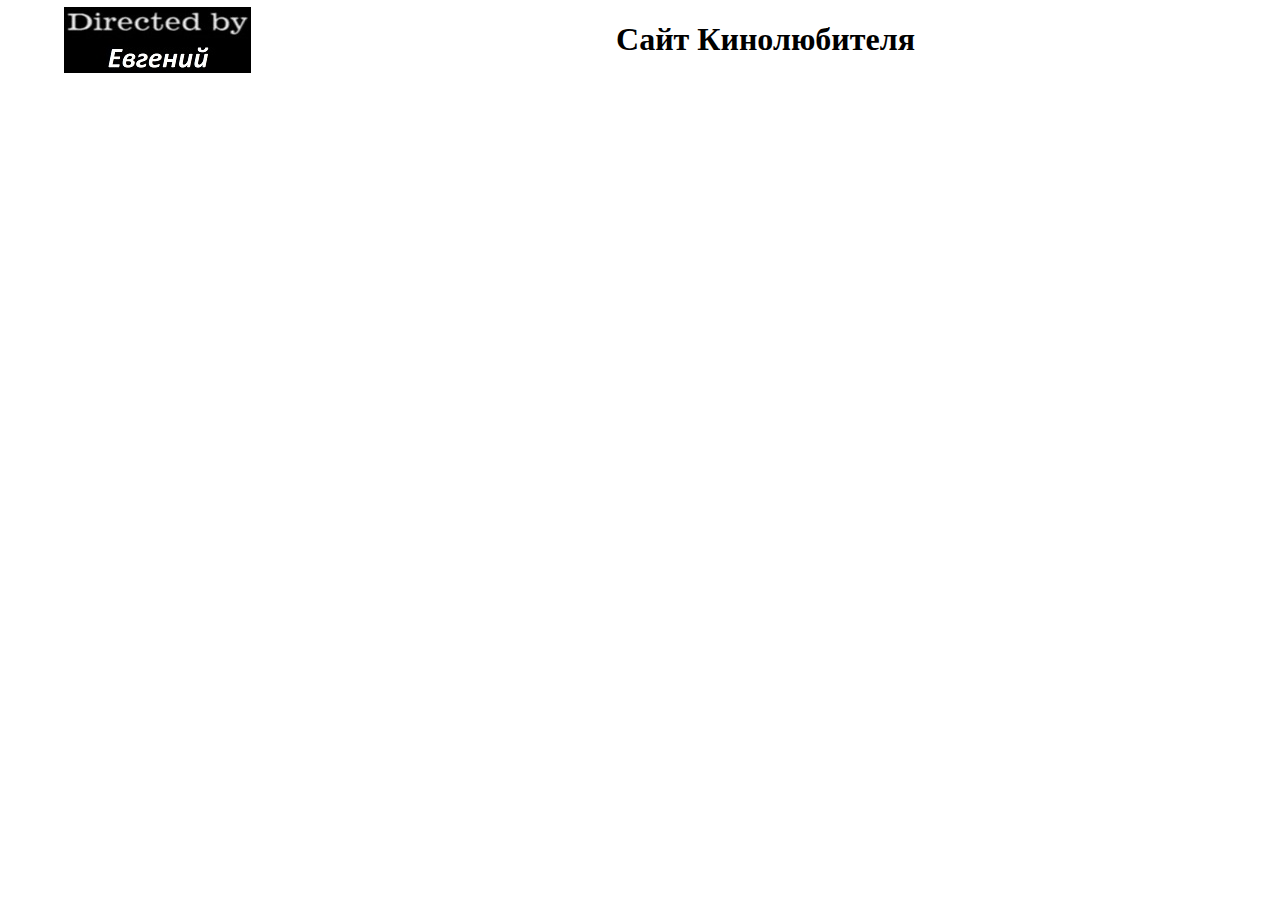
==== MyWebsite/index.html @ 720cf0da "lab1: start site" ====
<!DOCTYPE html>
<html lang="ru">
<head>
    <link href="./outlines.css" rel="stylesheet">
    <meta charset="UTF-8">
    <meta name="keywords" content="кино,кинолюбитель,сериалы,фильмы,обзоры,">
    <title>Блог кинолюбителя</title>
</head>
<body>
<header class="header">
    <img src="directedBy.jpg" alt="Ну нет и нет, чо бубнить то">
    <h1>Сайт Кинолюбителя</h1>
</header>

<main>
    <nav>
        <a></a>
        <a></a>
        <a></a>
        <a></a>
    </nav>
    <div>

    </div>
    <div>

    </div>
    <div>

    </div>
    <div>

    </div>
</main>

<footer>

</footer>
</body>
</html>
---- MyWebsite/outlines.css ----
.header{
    display: flex;
    align-items: center;
}
.header img {
    padding-left: 5%;
}
.header h1 {
    text-align: center;
    flex-grow: 1;
}
body{
    margin: 0;
    padding: 0;
}
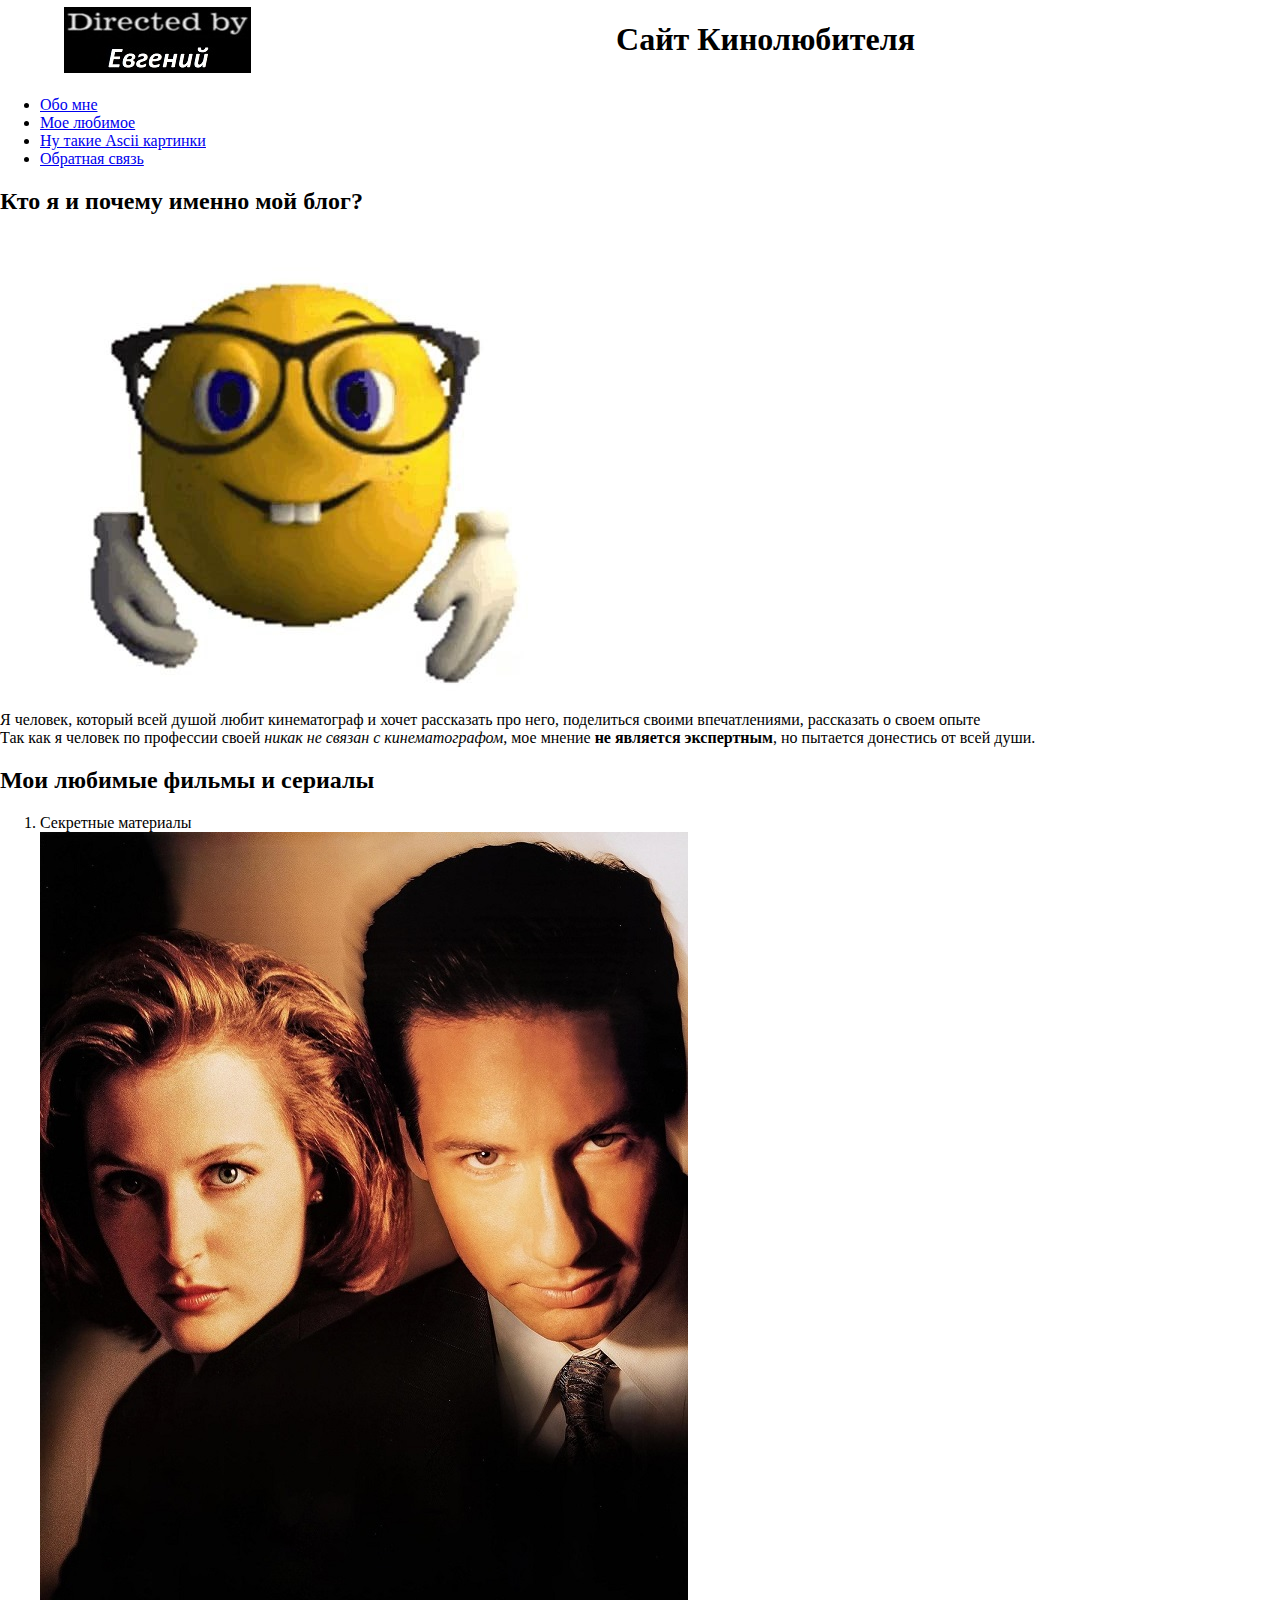
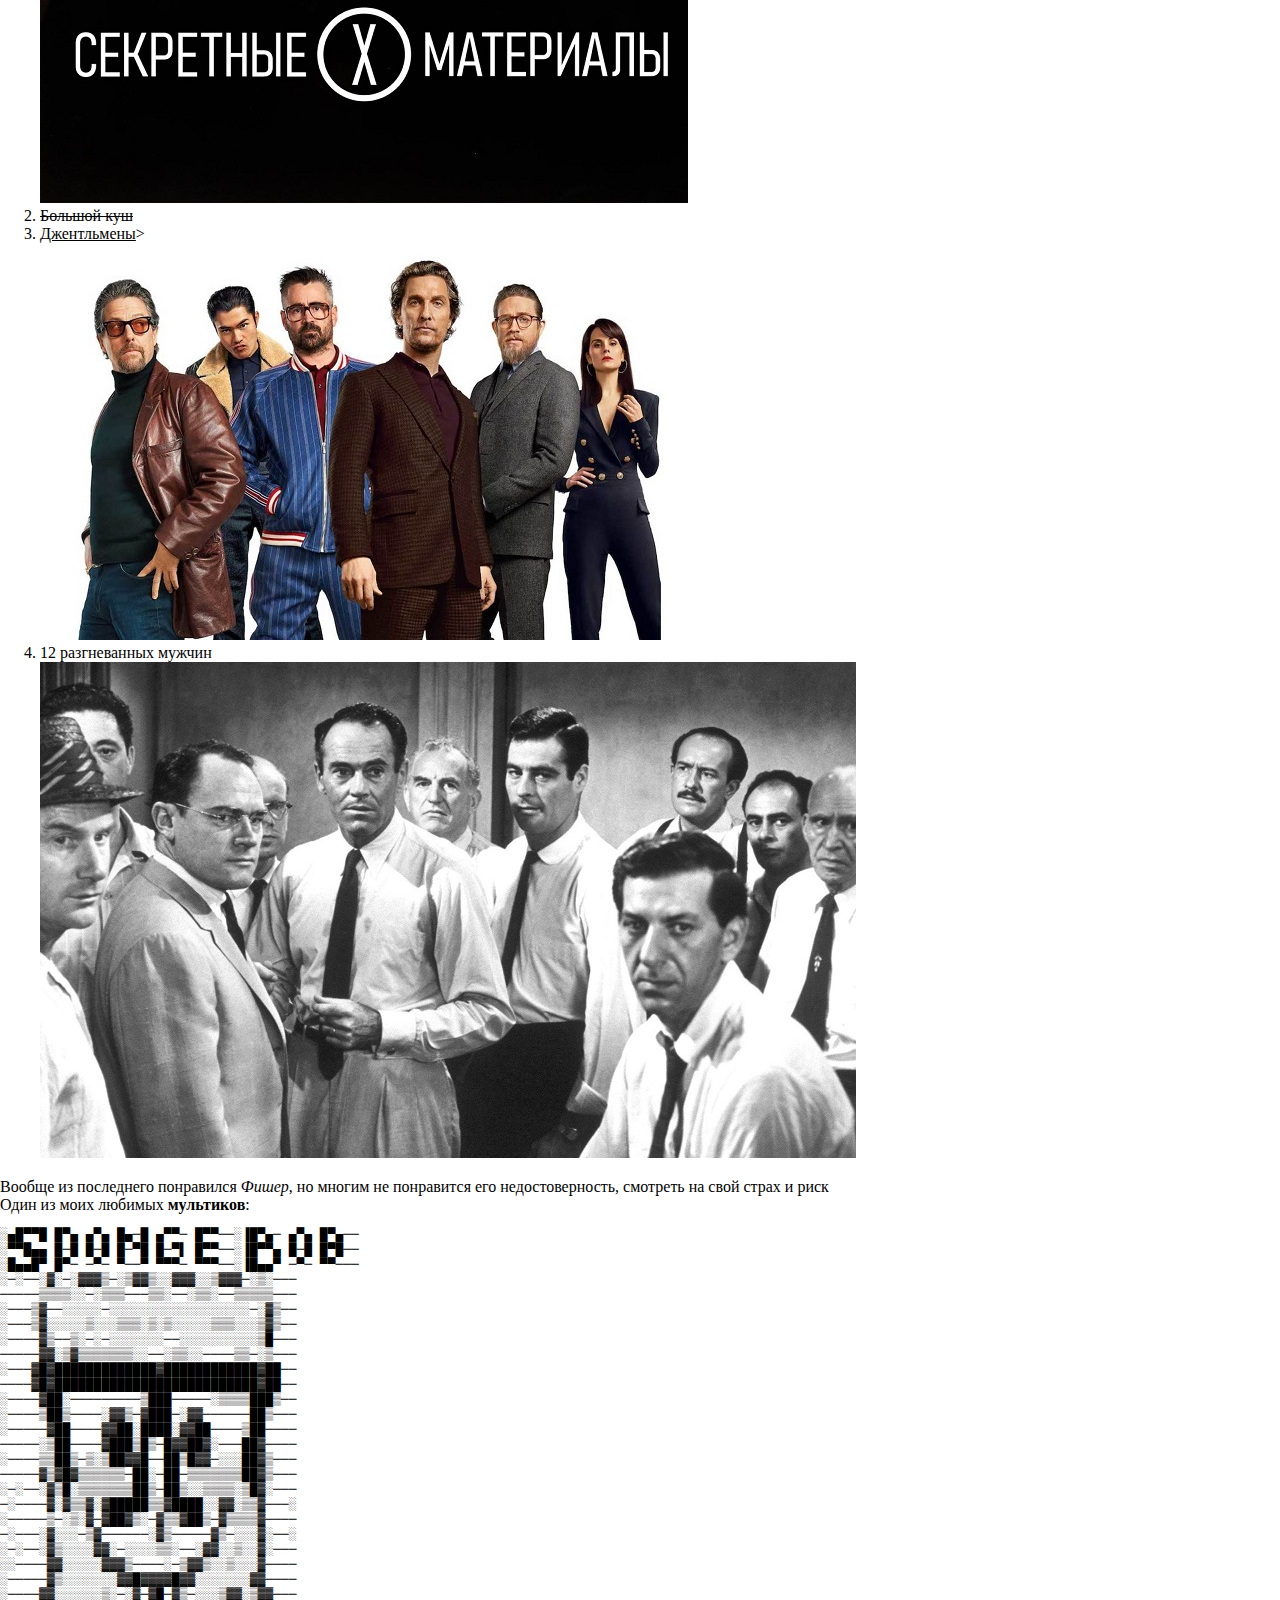
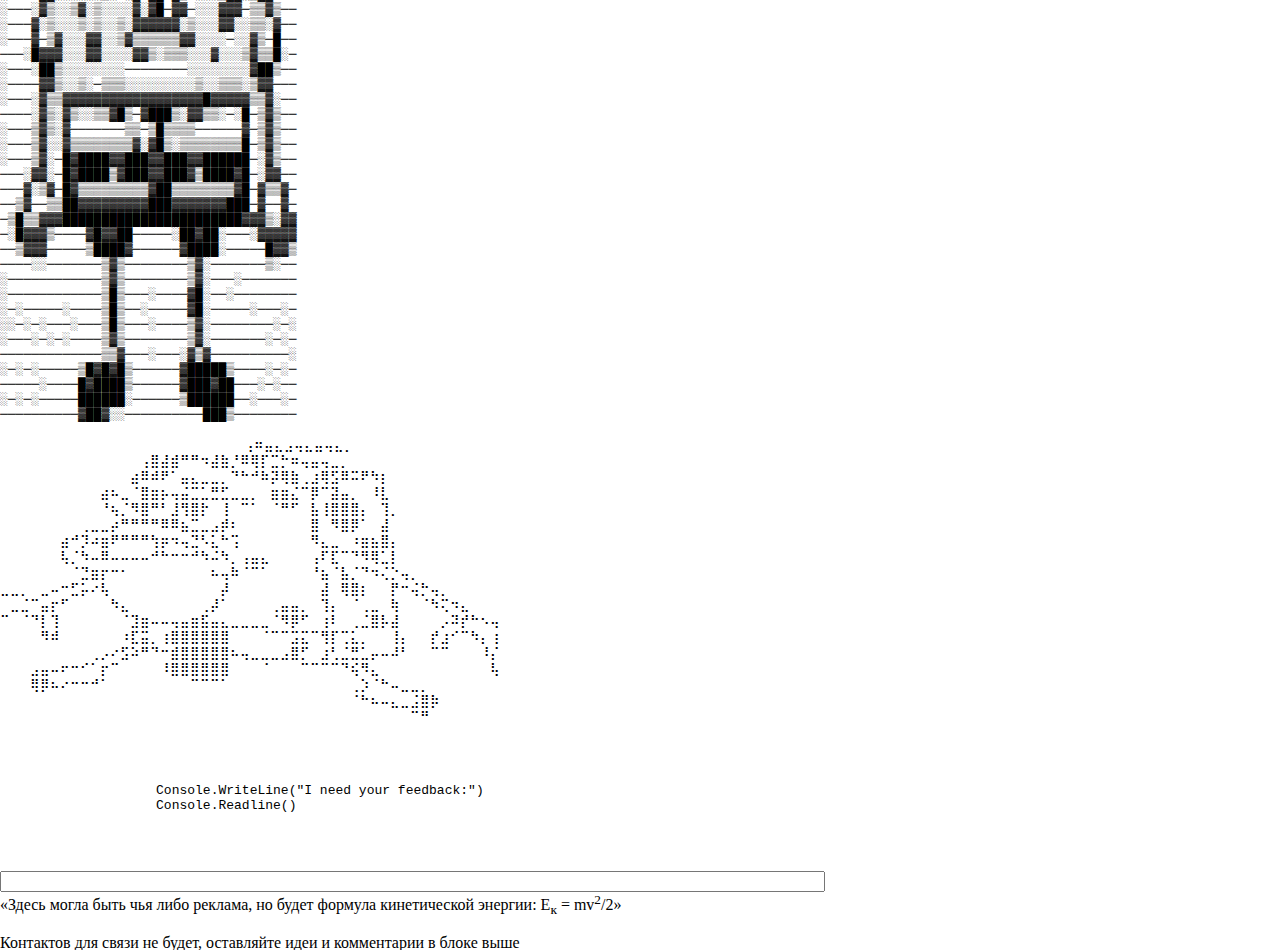
==== commit 9600f22e: "lab1: end" ====
--- a/MyWebsite/index.html
+++ b/MyWebsite/index.html
@@ -8,33 +8,134 @@
 </head>
 <body>
 <header class="header">
-    <img src="directedBy.jpg" alt="Ну нет и нет, чо бубнить то">
+    <img src="Pictures/directedBy.jpg" alt="Ну нет и нет, чо бубнить то">
     <h1>Сайт Кинолюбителя</h1>
 </header>
 
 <main>
     <nav>
-        <a></a>
-        <a></a>
-        <a></a>
-        <a></a>
+<!--        Переименовать переходы к теме-->
+        <ul class="navigation">
+            <li><a href="index.html#block1">Обо мне</a>
+            <li><a href="index.html#block2">Мое любимое</a>
+            <li><a href="index.html#pictures">Ну такие Ascii картинки</a>
+            <li><a href="index.html#feedback">Обратная связь</a>
+        </ul>
     </nav>
-    <div>
+    <section>
+    <div id="block1">
+        <h2>Кто я и почему именно мой блог?</h2>
+        <img alt="Такая картинка с сигмой" src="Pictures/LiterallyMe.jpg">
+        <article>
+            <p>Я человек, который всей душой любит кинематограф и хочет рассказать про него, поделиться своими впечатлениями, рассказать о своем опыте<br>
+                Так как я человек по профессии своей <em>никак не связан с кинематографом</em>, мое мнение <strong>не является экспертным</strong>, но пытается донестись от всей души.
+            </p>
+        </article>
+    </div>
+    <div class="block2" id="block2">
+        <h2>Мои любимые фильмы и сериалы</h2>
+        <ol>
+            <li>Секретные материалы<br><img alt="Ну тут такой Дэвид Духовны" src="Pictures/XFiles.jpg"></li>
+            <li><del>Большой куш</del></li>
+            <li><ins>Джентльмены</ins>><br><img alt="Постер" src="Pictures/Gentleman.jpg"></li>
+            <li>12 разгневанных мужчин<br><img alt="Ну мужики такие в суде присяжных" src="Pictures/12AngryMan.jpg"></li>
+        </ol>
+        <aside>Вообще из последнего понравился <i>Фишер</i>, но многим не понравится его недостоверность, смотреть на свой страх и риск</aside>
+    </div>
+    <div id="pictures">
+        Один из моих любимых <b>мультиков</b>:<br>
+        <pre>
+░▄█▀▀█ █▀▄ ▄▀▄ █▄─█ ▄▀▀─ █▀▀──░▐█▀▄─ ▄▀▄ █▀▄──
+░▀▀█▄▄ █─█ █─█ █─▀█ █─▀▌ █▀▀──░▐█▀▀▄ █─█ █▀█──
+░█▄▄█▀ █▀─ ─▀─ ▀──▀ ▀▀▀─ ▀▀▀──░▐█▄▄▀ ─▀─ ▀▀───
+░─░──░▓░─░▓▓▓▒─░▒▓▓▒░░▓▓▓░░▒▓▓▓─░▒░───
+─────▒▒▒▒░░─░▒▒▒───▒▒░──░▒▒░──▒▒▒▒▒───
+░───▒▓──░░░░░─░░░░░░░░░░░░░░░░░░─░▓▒──
+░───▒▓░░░░░▒░░░▒▒▒░▒░▒░░░░░▒▒▒░░░▒▓▒──
+░────▓▒──▒░─░─░░░░░░░──░░░░░░░░░░▒█───
+─────▓▓░▒▓▒▒▒▒▒▒▒░░──░▒▒░░────▒▒─░▒───
+░───▓█▓█████████████▓████████████▓██──
+────▓█▓██████████████████████████▓██──
+░────▓██░─────────▒███─────░▒▒▒▒███▒──
+░────▒██▒────░▓▓▒─▓███─░▓▓──────██▒───
+░─────▓██────▓▓██░████░▓▓██────▒██────
+─────░▒██────▓███▒█▒─█▓▓██▓░───██▓────
+░────▒▒██▒─▒░▒██▓▓█──██▒█▓▓─░░░██▓▒───
+─────▓▒▓█▓▒▒▒▒▒▒─██░─██─▒▒▒▒▒▒▒██▓▒───
+░─░──░▓▒█░▒▒▒▒▒▒▒██▒─██▒░░▒▒▒▒░▒█▓░───
+─░────▓░▓▒▒▓░▓█████▒▒▓████░░▓▓░▒▒▓───░
+░─────▒─░▒░▓─▓██▓▒░─▓▒▒▓██▒─▓▒▒▒▒▓────
+─░───░▓░░░─▒▓──────░▓▒─────▓▒─░░░▓░──░
+░─░──░▓▒░░░░▓▓░─░░░░▒▒░──░▓▓░░▒░░▓░───
+░░────▓▓░░░░░▓▓▓▒────░─▒▓▓▒░░▒░░░▓────
+░─────▓▒░░░░░░░▓▓█▓▓▓▓█▓▓░░░░░░░▓▓────
+░────▓▓░░░░░░▒░─░▓─▓█─▓▒─░░░▒▓▓░▒▓▓───
+░───░▓▒░░▒▓░▒░░░░▓░▓█─▓▓─░░░▓▓▓─▒▒▓▒──
+░───▓░▒░░░▒░▒░░▒░▓▓▓▓▓▓░▒░░░▓▓░░▒▒░▓──
+░───▓─▒▓░░░▓▓░░▒▓▒▒▒▒▒▒▓▓░░░░─░░▓▒─█──
+───░█▓▓▓░░░▓▓░░░░▓▓▒░▒▒▒░░░▓░░░▒▓▒▒█░─
+░───░██▒░░░░░░░░────────░░░░░░░░▓██▒──
+░────▓▓▒░░▒░─▒▒▒░░░░░░░░░▒░░▒▒▒░▒▓▓───
+░───░▓▒▒▓▓▓▓▓▓▓▓▓▓▓▓▓▓▓▓▓▓█▓▓▓▓▓▒▒▓░──
+────░▓▒░▓▒░░▒▒▓█▒─▓███▒░▓▓▒▒░─░█─▒▓▒──
+░───▒▓▒░▓───────▒▒─▒█▒▒▒▒──────▓─▒▓▒──
+░───▒▓░░▓▒▒▒▒▒▒▒▒▓░▓█▒░▒▒▒▒▒▒▒▒█─▒▓▒──
+░───▒▓░─█▓████▓▓███▓▓███▓▓██████─░▓▒──
+───░▓▓░─█▓████▒▓███▓▓███▓▒████▓█─░▓▓──
+───▓░▒▓─█▓▒▒▒▒▒▒▒▒▒▓██▒▒▒▒▒▒▒▒▓█─▓▒▒▓─
+──▒▓──▒▒██▓▓▓▓▓▓▓▓▓███▓▓▓▓▓▓▓███─▓──▓─
+─▒█▒▒▓▓▓███████████████████████▓▓▓▒░▓▓
+─░█▓▓▓▒────▓█▓▓██─────░██▓██░───░▓▓▓▓▓
+──▒▓▓▓─────▒████▓──────▓████░─────█▓▓▒
+────░░───────▒▓▒────────▒▓░───────▒░──
+░────────────▒▓▒────────▒▓░───░───────
+░────────────▒█▒───░────▓█░──░────────
+░─░─────░────▒█▒──░─────▓█░─────░───░─
+░░─░─░───░───▒█▒───░────▒▓░────────░─░
+░───░─░─░────▒▓▒────────▒▓░───────░─░─
+─────────────▒▒▓───░───░▓▒▓──────────░
+░─░─░─────▒█▓█▓█▒──────▓█████▒────░─░─
+─────░────█▓████▒──────▓███▓██───░─░──
+░─░─░─────██████░──────▒██████──░───░─
+──────────▓██▓░░──────────███▒────────
 
+            ⠀⠀⠀⠀⠀⠀⠀⠀⠀⠀⠀⠀⠀⠀⠀⢠⠶⣤⣄⣠⢤⣄⣤⢤⣄⡀⠀⠀⠀⠀⠀⠀⠀⠀⠀⠀⠀⠀⠀⠀⠀⠀⠀⠀⠀⠀⠀⠀⠀⠀
+⠀⠀⠀⠀⠀⠀⠀⠀⠀⠀⠀⠀⠀⠀⢠⣿⣼⣾⠛⠛⠲⣼⣷⡘⠿⢿⡏⣉⡓⠶⢤⣤⢤⣀⡀⠀⠀⠀⠀⠀⠀⠀⠀⠀⠀⠀⠀⠀⠀⠀
+⠀⠀⠀⠀⠀⠀⠀⠀⠀⠀⠀⠀⠀⣴⠿⠾⠟⠁⣤⣄⣀⣀⡀⠙⠓⠚⠷⡽⢿⣷⢀⣰⢿⣫⠿⠭⠟⠳⡆⠀⠀⠀⠀⠀⠀⠀⠀⠀⠀⠀
+⠀⠀⠀⠀⠀⠀⠀⠀⠀⠀⣴⠦⣀⠈⣿⣶⡦⢤⣬⣉⣁⣛⣋⣀⣀⡀⠀⣶⣶⣌⠉⡿⠉⣽⣤⡀⠀⠸⣇⠀⠀⠀⠀⠀⠀⠀⠀⠀⠀⠀
+⠀⠀⠀⠀⠀⠀⠀⠀⠀⠀⠘⢦⡈⠻⣿⠛⠃⣸⢻⣿⡗⠀⢸⠀⠉⠁⠀⠈⠛⠋⠀⣧⢸⣿⣿⣿⡄⠀⢹⡀⠀⠀⠀⠀⠀⠀⠀⠀⠀⠀
+⠀⠀⠀⠀⠀⠀⠀⠀⢀⣀⣀⡴⠛⠛⠛⠛⠿⠿⣦⣉⣀⣠⡾⠆⠀⠀⠀⠀⠀⠀⠀⣿⠀⠻⣿⡿⠁⠀⣼⠀⠀⠀⠀⠀⠀⠀⠀⠀⠀⠀
+⠀⠀⠀⠀⠀⠀⣴⠚⡹⠴⣶⠟⠛⠛⠛⢳⡶⠲⢤⣙⠣⣅⠓⢩⠀⠀⠀⠀⠀⠀⠀⠻⣄⣀⠀⠰⣶⣦⣿⡄⠀⠀⠀⠀⠀⠀⠀⠀⠀⠀
+⠀⠀⠀⠀⠀⠀⢧⡈⠳⠤⠿⠤⠤⠤⠤⠚⠓⠒⠒⠚⠳⠬⠳⡀⢠⣤⣄⠀⠀⠀⠀⢠⠏⣏⠉⠙⠻⢿⣁⡇⠀⠀⠀⠀⠀⠀⠀⠀⠀⠀
+⠀⠀⠀⠀⠀⠀⠀⠈⣙⣶⡖⠒⠂⠀⠀⠀⠀⠀⠀⠀⠀⠦⢤⠷⠈⠉⠁⠀⠀⠀⠀⠘⣦⠈⣧⡈⠙⠲⢌⡑⢤⡀⠀⠀⠀⠀⠀⠀⠀⠀
+⣀⣀⡀⠀⣀⠤⠒⣋⡥⠔⢧⠀⠀⠀⠀⠀⠀⠀⠀⠀⠀⠀⡼⠀⠀⠀⠀⠀⠀⠀⠀⠀⣼⠀⢿⣿⡆⠀⠀⡟⠒⢬⡓⢤⡀⠀⠀⠀⠀⠀
+⠀⣀⣈⠉⣤⡖⠋⠀⠀⠀⠀⠳⣄⠀⠀⠀⠀⠀⠀⠀⢀⡼⠁⠀⠀⠀⠀⢀⣤⣤⡀⠀⢹⡄⠀⠈⢀⣀⠀⢷⠀⠀⠈⠳⢍⠲⣄⠀⠀⠀
+⠉⠀⠈⠙⡇⢹⠀⠀⠀⠀⠀⠀⠈⣹⣶⠤⠤⢤⣤⣶⣯⣤⣄⣀⣀⣀⣀⠈⠻⡿⠋⠀⢰⠇⠀⢀⣈⣿⡧⣼⠀⠀⠀⠀⡠⠽⡞⠓⠢⢤
+⠀⠀⠀⠀⠻⠾⠀⠀⠀⠀⠀⠀⠰⣏⣭⡀⢰⣿⣿⣿⣿⣿⣿⠀⠀⠀⠈⠉⠉⣩⣍⠉⢻⡏⢉⣅⡀⠀⠀⢸⡄⠀⠀⡞⣰⠊⠉⠳⡄⢰
+⠀⠀⠀⠀⠀⠀⠀⠀⠀⢀⡠⠔⣫⠵⠛⠙⠒⣾⣿⣿⣿⣿⣿⠦⢤⣀⣀⣀⣠⣿⡋⠀⣰⢃⣈⣛⣁⡤⠤⠼⠃⠀⠀⠉⠉⠀⠀⠀⠸⡌
+⠀⠀⠀⣠⣤⠤⠖⠒⠊⠁⡖⠉⠀⠀⠀⠀⠸⣿⣿⣿⣿⣿⣿⠀⠀⠀⠈⠀⠀⠀⠉⠉⠉⠉⠙⢮⠻⣄⠀⠀⠀⠀⠀⠀⠀⠀⠀⠀⠀⢧
+⠀⠀⠀⢿⡿⠦⠔⠒⠒⠚⠁⠀⠀⠀⠀⠀⠀⠀⠀⠉⠉⠉⠁⠀⠀⠀⠀⠀⠀⠀⠀⠀⠀⠀⠀⢀⡱⠈⠓⠤⣀⣀⡀⠀⠀⠀⠀⠀⠀⠀
+⠀⠀⠀⠀⠀⠀⠀⠀⠀⠀⠀⠀⠀⠀⠀⠀⠀⠀⠀⠀⠀⠀⠀⠀⠀⠀⠀⠀⠀⠀⠀⠀⠀⠀⠀⠈⠓⠦⠤⣄⣀⣨⣿⡷⠀⠀⠀⠀⠀⠀
+⠀⠀⠀⠀⠀⠀⠀⠀⠀⠀⠀⠀⠀⠀⠀⠀⠀⠀⠀⠀⠀⠀⠀⠀⠀⠀⠀⠀⠀⠀⠀⠀⠀⠀⠀⠀⠀⠀⠀⠀⠀⠉⠛⠀⠀⠀⠀⠀⠀⠀
+        </pre>
     </div>
-    <div>
-
+    <div id="feed">
+        <pre>
+            <label for="feedback">
+                <code>
+                    Console.WriteLine("I need your feedback:")
+                    Console.Readline()
+                </code>
+            </label>
+        </pre>
+        <input type="text" id="feedback" name="feedback" required minlength="1" size="100" />
     </div>
-    <div>
-
-    </div>
-    <div>
-
-    </div>
+    </section>
 </main>
 
 <footer>
-
+    <q>Здесь могла быть чья либо реклама, но будет формула кинетической энергии: E<sub>к</sub> = mv<sup>2</sup>/2</q>
+    <p>Контактов для связи не будет, оставляйте идеи и комментарии в блоке выше</p>
 </footer>
 </body>
 </html>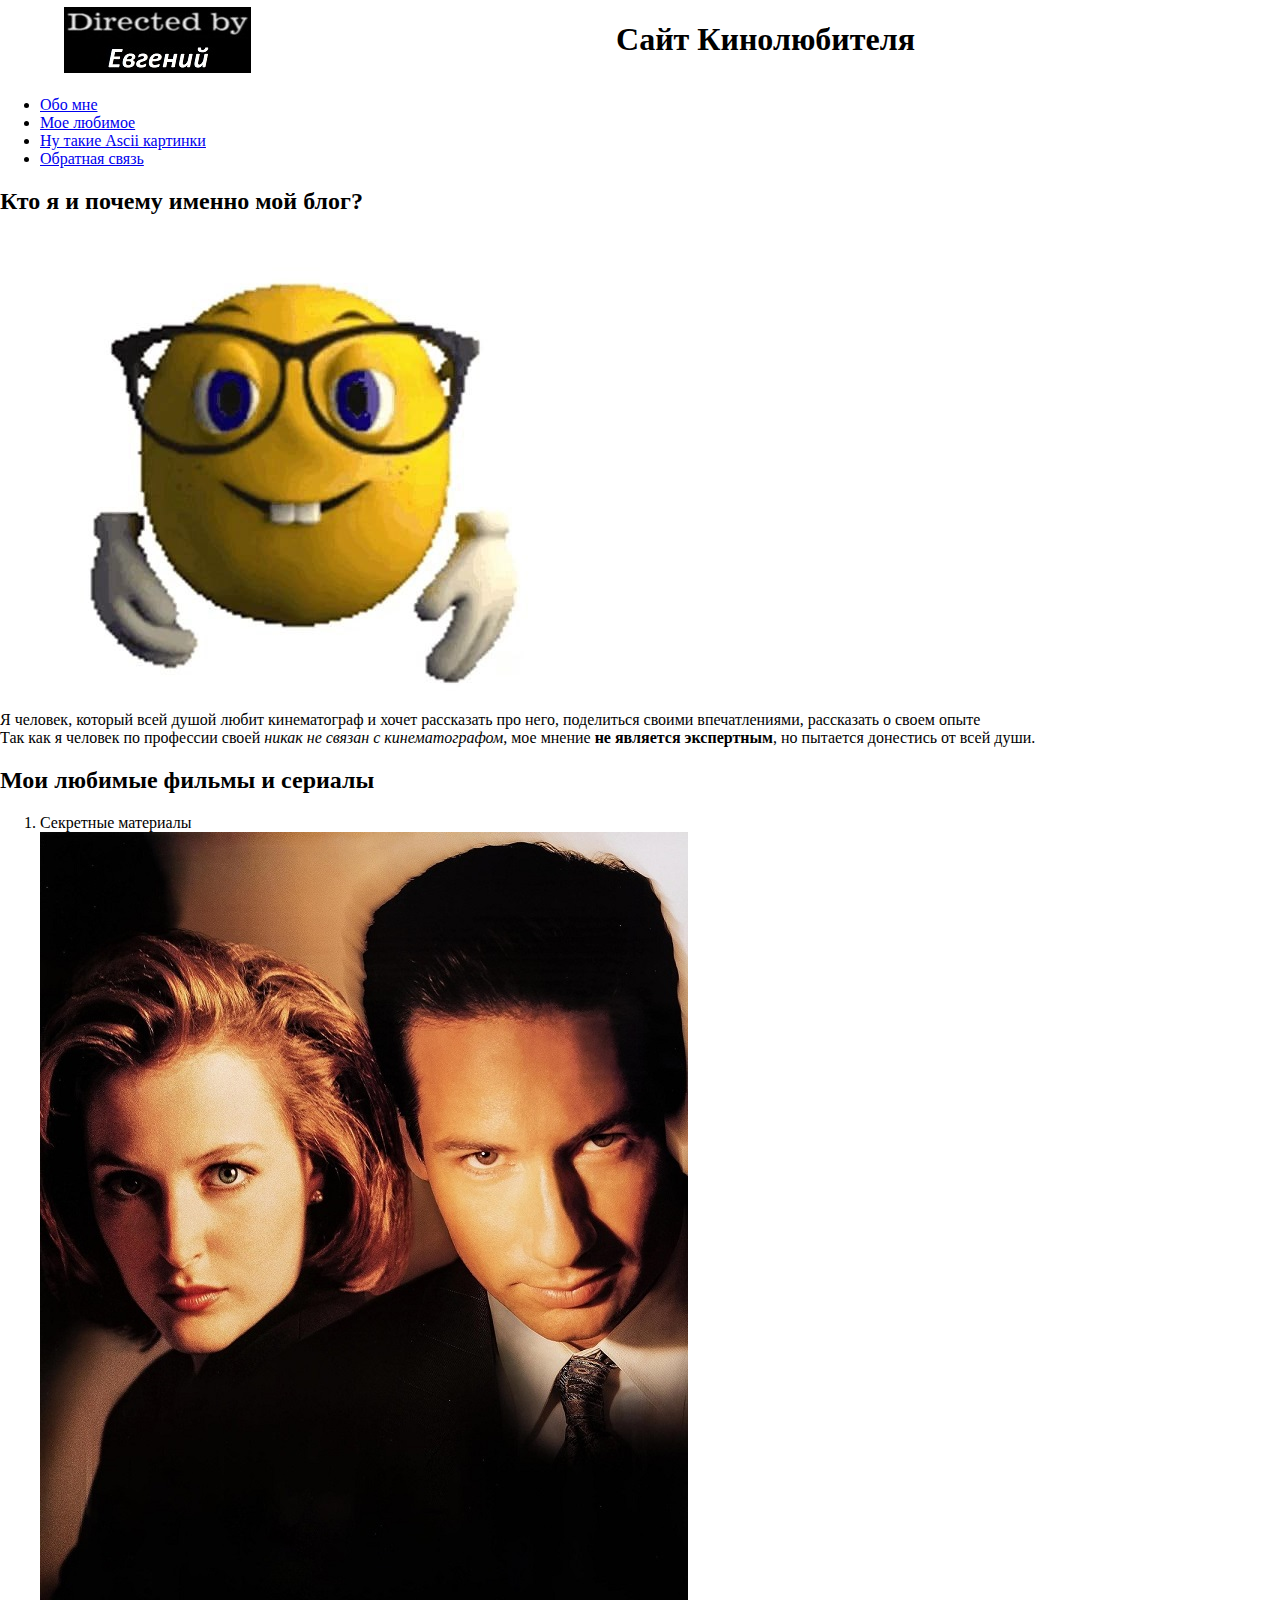
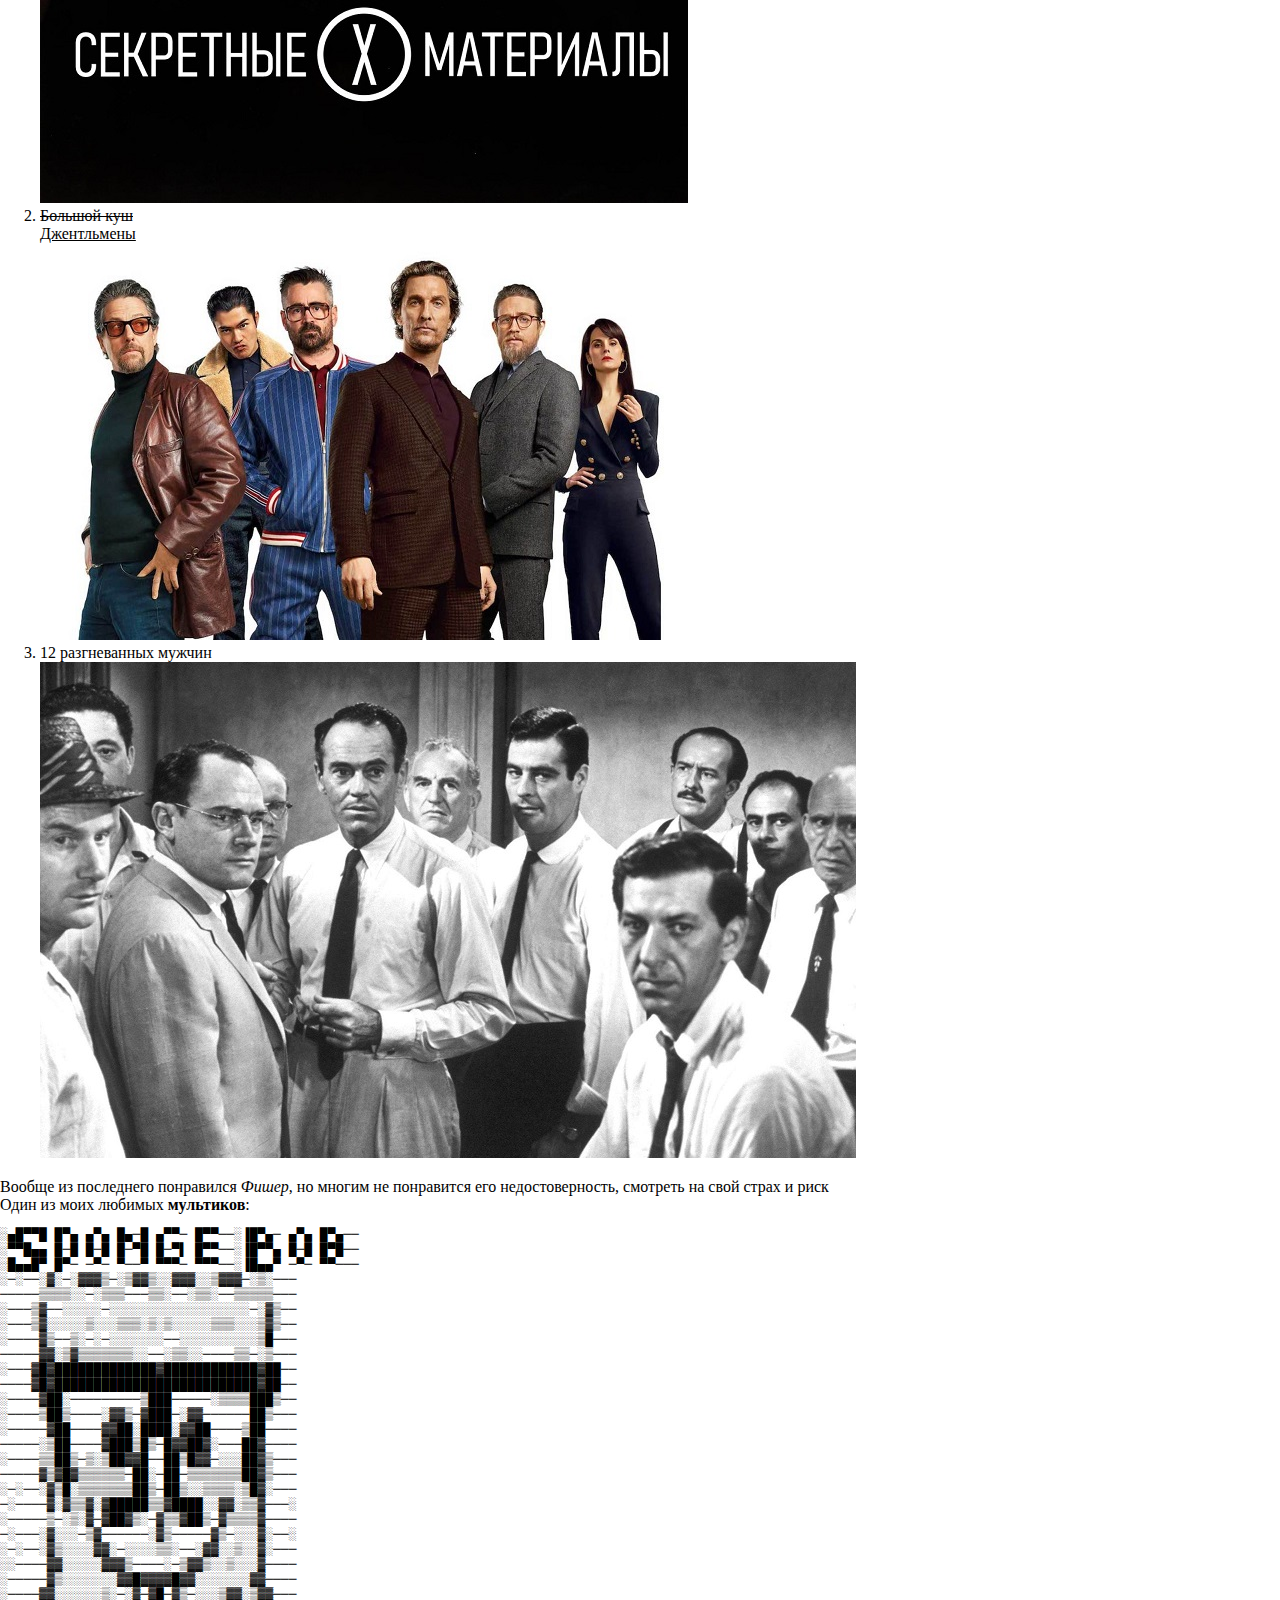
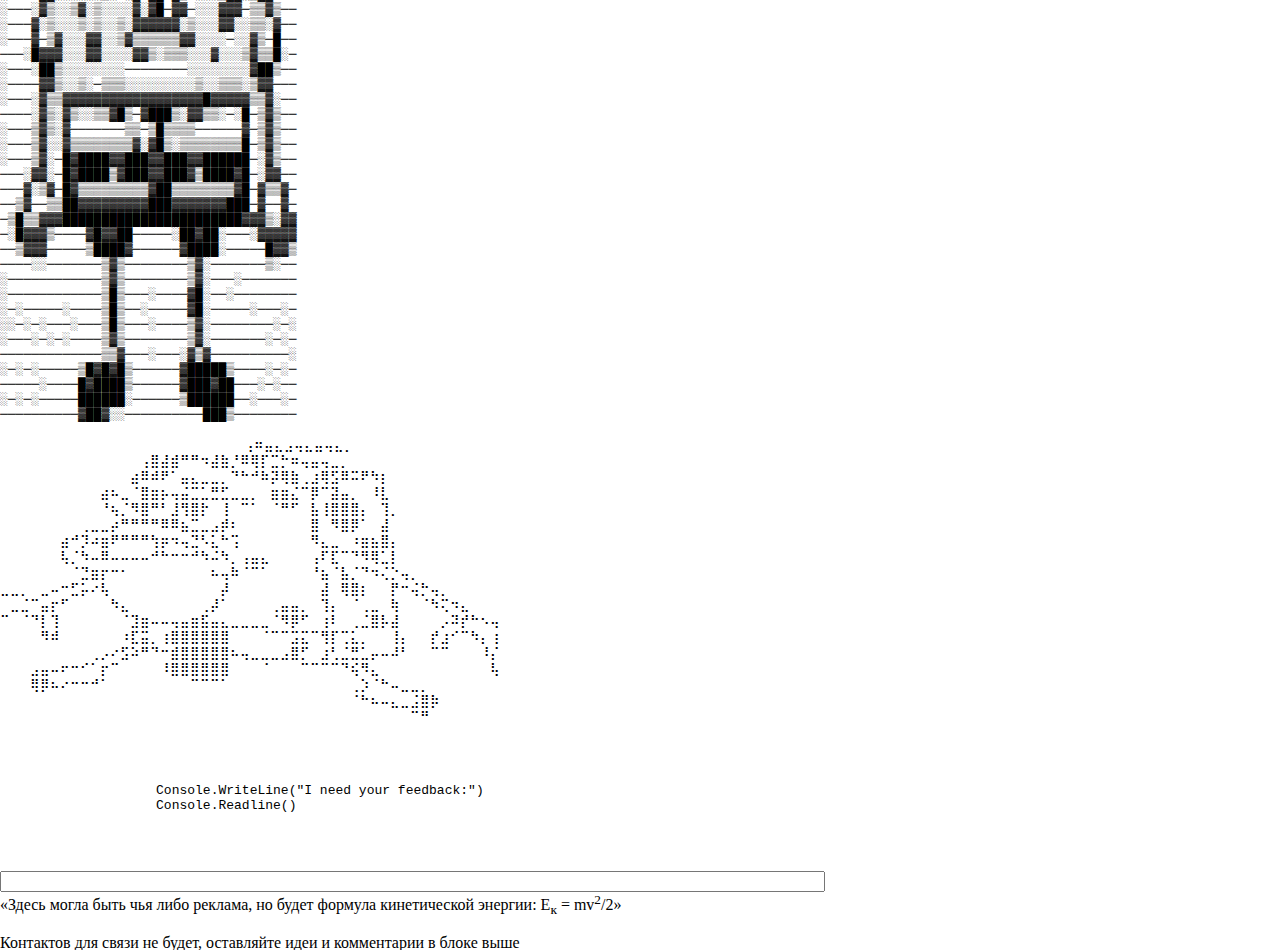
==== commit 16e2837f: "lab1: little change" ====
--- a/MyWebsite/index.html
+++ b/MyWebsite/index.html
@@ -36,8 +36,11 @@
         <h2>Мои любимые фильмы и сериалы</h2>
         <ol>
             <li>Секретные материалы<br><img alt="Ну тут такой Дэвид Духовны" src="Pictures/XFiles.jpg"></li>
-            <li><del>Большой куш</del></li>
-            <li><ins>Джентльмены</ins>><br><img alt="Постер" src="Pictures/Gentleman.jpg"></li>
+
+            <li>
+                <del>Большой куш</del><br>
+                <ins>Джентльмены</ins><br>
+                <img alt="Постер" src="Pictures/Gentleman.jpg"></li>
             <li>12 разгневанных мужчин<br><img alt="Ну мужики такие в суде присяжных" src="Pictures/12AngryMan.jpg"></li>
         </ol>
         <aside>Вообще из последнего понравился <i>Фишер</i>, но многим не понравится его недостоверность, смотреть на свой страх и риск</aside>
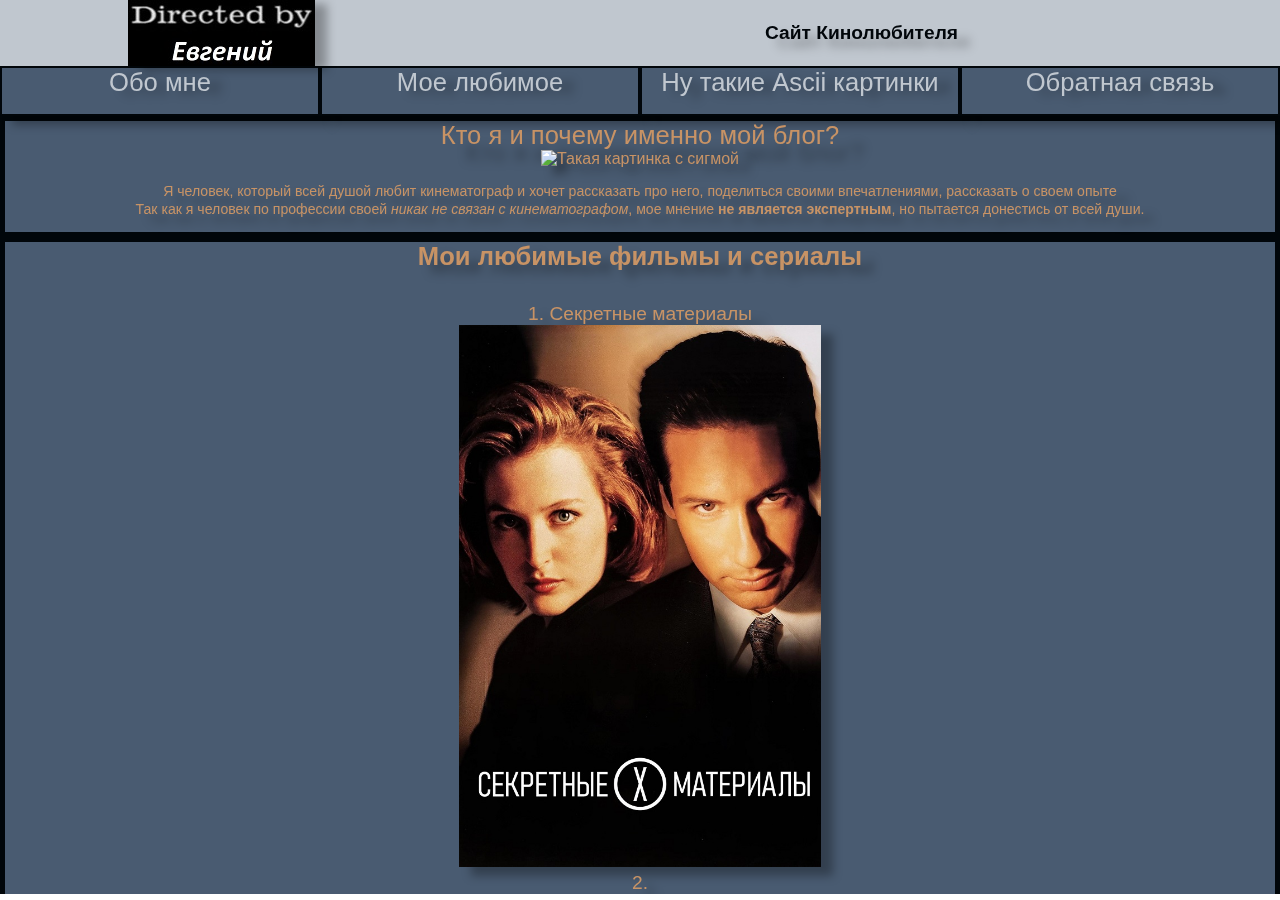
==== commit 796f7e83: "lab-2: edit ids in css" ====
--- a/MyWebsite/index.html
+++ b/MyWebsite/index.html
@@ -1,107 +1,51 @@
 <!DOCTYPE html>
 <html lang="ru">
 <head>
-    <link href="./outlines.css" rel="stylesheet">
+    <link href="Css/outlines.css" rel="stylesheet">
     <meta charset="UTF-8">
     <meta name="keywords" content="кино,кинолюбитель,сериалы,фильмы,обзоры,">
     <title>Блог кинолюбителя</title>
 </head>
 <body>
-<header class="header">
-    <img src="Pictures/directedBy.jpg" alt="Ну нет и нет, чо бубнить то">
-    <h1>Сайт Кинолюбителя</h1>
+<header>
+    <img src="Pictures/directedBy.jpg" alt="Ну нет и нет, чо бубнить то" class = "header_img">
+    <h1 class = "header_siteName">Сайт Кинолюбителя</h1>
 </header>
-
 <main>
-    <nav>
-<!--        Переименовать переходы к теме-->
-        <ul class="navigation">
-            <li><a href="index.html#block1">Обо мне</a>
-            <li><a href="index.html#block2">Мое любимое</a>
-            <li><a href="index.html#pictures">Ну такие Ascii картинки</a>
-            <li><a href="index.html#feedback">Обратная связь</a>
+    <nav class = "navigation">
+        <ul class="navigation_list">
+            <li class = "navigation_list_buttonType"><a href="index.html#my_introduction">Обо мне</a>
+            <li class = "navigation_list_buttonType"><a href="index.html#my_favourite_films">Мое любимое</a>
+            <li class = "navigation_list_buttonType"><a href="index.html#my_favourite_cartoon">Ну такие Ascii картинки</a>
+            <li class = "navigation_list_buttonType"><a href="index.html#feedback_field">Обратная связь</a>
         </ul>
     </nav>
     <section>
-    <div id="block1">
+    <div id="my_introduction" class ="my_introduction">
         <h2>Кто я и почему именно мой блог?</h2>
-        <img alt="Такая картинка с сигмой" src="Pictures/LiterallyMe.jpg">
+        <img alt="Такая картинка с сигмой" src="Pictures/Nerd-PNG-File.png">
         <article>
             <p>Я человек, который всей душой любит кинематограф и хочет рассказать про него, поделиться своими впечатлениями, рассказать о своем опыте<br>
                 Так как я человек по профессии своей <em>никак не связан с кинематографом</em>, мое мнение <strong>не является экспертным</strong>, но пытается донестись от всей души.
             </p>
         </article>
     </div>
-    <div class="block2" id="block2">
+    <div id="my_favourite_films" class = "my_favourite_films">
         <h2>Мои любимые фильмы и сериалы</h2>
         <ol>
-            <li>Секретные материалы<br><img alt="Ну тут такой Дэвид Духовны" src="Pictures/XFiles.jpg"></li>
-
-            <li>
-                <del>Большой куш</del><br>
-                <ins>Джентльмены</ins><br>
-                <img alt="Постер" src="Pictures/Gentleman.jpg"></li>
-            <li>12 разгневанных мужчин<br><img alt="Ну мужики такие в суде присяжных" src="Pictures/12AngryMan.jpg"></li>
+            <li>Секретные материалы<br><img class = "my_favourite_films__secret_materials_pic" alt="Ну тут такой Дэвид Духовны" src="Pictures/XFiles.jpg"></li>
+            <li><p class = "my_favourite_films__crossed">Большой куш</p>
+                <p class = "my_favourite_films__underlined">Джентльмены</p><br>
+                <img alt="Постер" src="Pictures/Gentleman.jpg" class = "my_favourite_films__gentleman_pic"></li>
+            <li>12 разгневанных мужчин<br><img alt="Ну мужики такие в суде присяжных" src="Pictures/12AngryMan.jpg" class = "my_favourite_films__12_angry_man_pic"></li>
         </ol>
-        <aside>Вообще из последнего понравился <i>Фишер</i>, но многим не понравится его недостоверность, смотреть на свой страх и риск</aside>
+        <aside><a href="https://ru.wikipedia.org/wiki/%D0%A4%D0%B8%D1%88%D0%B5%D1%80_(%D1%81%D0%B5%D1%80%D0%B8%D0%B0%D0%BB)" target="_blank">
+            Вообще из последнего понравился <i>Фишер</i>, но многим не понравится его недостоверность, смотреть на свой страх и риск
+        </a></aside>
     </div>
-    <div id="pictures">
-        Один из моих любимых <b>мультиков</b>:<br>
-        <pre>
-░▄█▀▀█ █▀▄ ▄▀▄ █▄─█ ▄▀▀─ █▀▀──░▐█▀▄─ ▄▀▄ █▀▄──
-░▀▀█▄▄ █─█ █─█ █─▀█ █─▀▌ █▀▀──░▐█▀▀▄ █─█ █▀█──
-░█▄▄█▀ █▀─ ─▀─ ▀──▀ ▀▀▀─ ▀▀▀──░▐█▄▄▀ ─▀─ ▀▀───
-░─░──░▓░─░▓▓▓▒─░▒▓▓▒░░▓▓▓░░▒▓▓▓─░▒░───
-─────▒▒▒▒░░─░▒▒▒───▒▒░──░▒▒░──▒▒▒▒▒───
-░───▒▓──░░░░░─░░░░░░░░░░░░░░░░░░─░▓▒──
-░───▒▓░░░░░▒░░░▒▒▒░▒░▒░░░░░▒▒▒░░░▒▓▒──
-░────▓▒──▒░─░─░░░░░░░──░░░░░░░░░░▒█───
-─────▓▓░▒▓▒▒▒▒▒▒▒░░──░▒▒░░────▒▒─░▒───
-░───▓█▓█████████████▓████████████▓██──
-────▓█▓██████████████████████████▓██──
-░────▓██░─────────▒███─────░▒▒▒▒███▒──
-░────▒██▒────░▓▓▒─▓███─░▓▓──────██▒───
-░─────▓██────▓▓██░████░▓▓██────▒██────
-─────░▒██────▓███▒█▒─█▓▓██▓░───██▓────
-░────▒▒██▒─▒░▒██▓▓█──██▒█▓▓─░░░██▓▒───
-─────▓▒▓█▓▒▒▒▒▒▒─██░─██─▒▒▒▒▒▒▒██▓▒───
-░─░──░▓▒█░▒▒▒▒▒▒▒██▒─██▒░░▒▒▒▒░▒█▓░───
-─░────▓░▓▒▒▓░▓█████▒▒▓████░░▓▓░▒▒▓───░
-░─────▒─░▒░▓─▓██▓▒░─▓▒▒▓██▒─▓▒▒▒▒▓────
-─░───░▓░░░─▒▓──────░▓▒─────▓▒─░░░▓░──░
-░─░──░▓▒░░░░▓▓░─░░░░▒▒░──░▓▓░░▒░░▓░───
-░░────▓▓░░░░░▓▓▓▒────░─▒▓▓▒░░▒░░░▓────
-░─────▓▒░░░░░░░▓▓█▓▓▓▓█▓▓░░░░░░░▓▓────
-░────▓▓░░░░░░▒░─░▓─▓█─▓▒─░░░▒▓▓░▒▓▓───
-░───░▓▒░░▒▓░▒░░░░▓░▓█─▓▓─░░░▓▓▓─▒▒▓▒──
-░───▓░▒░░░▒░▒░░▒░▓▓▓▓▓▓░▒░░░▓▓░░▒▒░▓──
-░───▓─▒▓░░░▓▓░░▒▓▒▒▒▒▒▒▓▓░░░░─░░▓▒─█──
-───░█▓▓▓░░░▓▓░░░░▓▓▒░▒▒▒░░░▓░░░▒▓▒▒█░─
-░───░██▒░░░░░░░░────────░░░░░░░░▓██▒──
-░────▓▓▒░░▒░─▒▒▒░░░░░░░░░▒░░▒▒▒░▒▓▓───
-░───░▓▒▒▓▓▓▓▓▓▓▓▓▓▓▓▓▓▓▓▓▓█▓▓▓▓▓▒▒▓░──
-────░▓▒░▓▒░░▒▒▓█▒─▓███▒░▓▓▒▒░─░█─▒▓▒──
-░───▒▓▒░▓───────▒▒─▒█▒▒▒▒──────▓─▒▓▒──
-░───▒▓░░▓▒▒▒▒▒▒▒▒▓░▓█▒░▒▒▒▒▒▒▒▒█─▒▓▒──
-░───▒▓░─█▓████▓▓███▓▓███▓▓██████─░▓▒──
-───░▓▓░─█▓████▒▓███▓▓███▓▒████▓█─░▓▓──
-───▓░▒▓─█▓▒▒▒▒▒▒▒▒▒▓██▒▒▒▒▒▒▒▒▓█─▓▒▒▓─
-──▒▓──▒▒██▓▓▓▓▓▓▓▓▓███▓▓▓▓▓▓▓███─▓──▓─
-─▒█▒▒▓▓▓███████████████████████▓▓▓▒░▓▓
-─░█▓▓▓▒────▓█▓▓██─────░██▓██░───░▓▓▓▓▓
-──▒▓▓▓─────▒████▓──────▓████░─────█▓▓▒
-────░░───────▒▓▒────────▒▓░───────▒░──
-░────────────▒▓▒────────▒▓░───░───────
-░────────────▒█▒───░────▓█░──░────────
-░─░─────░────▒█▒──░─────▓█░─────░───░─
-░░─░─░───░───▒█▒───░────▒▓░────────░─░
-░───░─░─░────▒▓▒────────▒▓░───────░─░─
-─────────────▒▒▓───░───░▓▒▓──────────░
-░─░─░─────▒█▓█▓█▒──────▓█████▒────░─░─
-─────░────█▓████▒──────▓███▓██───░─░──
-░─░─░─────██████░──────▒██████──░───░─
-──────────▓██▓░░──────────███▒────────
-
+    <div id="my_favourite_cartoon" class = "my_favourite_cartoon">
+        <p class="my_favourite_cartoon__introduction">Один из моих любимых <b>мультфильмов</b>:<br></p>
+        <p class="my_favourite_cartoon__ascii_print">
             ⠀⠀⠀⠀⠀⠀⠀⠀⠀⠀⠀⠀⠀⠀⠀⢠⠶⣤⣄⣠⢤⣄⣤⢤⣄⡀⠀⠀⠀⠀⠀⠀⠀⠀⠀⠀⠀⠀⠀⠀⠀⠀⠀⠀⠀⠀⠀⠀⠀⠀
 ⠀⠀⠀⠀⠀⠀⠀⠀⠀⠀⠀⠀⠀⠀⢠⣿⣼⣾⠛⠛⠲⣼⣷⡘⠿⢿⡏⣉⡓⠶⢤⣤⢤⣀⡀⠀⠀⠀⠀⠀⠀⠀⠀⠀⠀⠀⠀⠀⠀⠀
 ⠀⠀⠀⠀⠀⠀⠀⠀⠀⠀⠀⠀⠀⣴⠿⠾⠟⠁⣤⣄⣀⣀⡀⠙⠓⠚⠷⡽⢿⣷⢀⣰⢿⣫⠿⠭⠟⠳⡆⠀⠀⠀⠀⠀⠀⠀⠀⠀⠀⠀
@@ -116,29 +60,21 @@
 ⠉⠀⠈⠙⡇⢹⠀⠀⠀⠀⠀⠀⠈⣹⣶⠤⠤⢤⣤⣶⣯⣤⣄⣀⣀⣀⣀⠈⠻⡿⠋⠀⢰⠇⠀⢀⣈⣿⡧⣼⠀⠀⠀⠀⡠⠽⡞⠓⠢⢤
 ⠀⠀⠀⠀⠻⠾⠀⠀⠀⠀⠀⠀⠰⣏⣭⡀⢰⣿⣿⣿⣿⣿⣿⠀⠀⠀⠈⠉⠉⣩⣍⠉⢻⡏⢉⣅⡀⠀⠀⢸⡄⠀⠀⡞⣰⠊⠉⠳⡄⢰
 ⠀⠀⠀⠀⠀⠀⠀⠀⠀⢀⡠⠔⣫⠵⠛⠙⠒⣾⣿⣿⣿⣿⣿⠦⢤⣀⣀⣀⣠⣿⡋⠀⣰⢃⣈⣛⣁⡤⠤⠼⠃⠀⠀⠉⠉⠀⠀⠀⠸⡌
-⠀⠀⠀⣠⣤⠤⠖⠒⠊⠁⡖⠉⠀⠀⠀⠀⠸⣿⣿⣿⣿⣿⣿⠀⠀⠀⠈⠀⠀⠀⠉⠉⠉⠉⠙⢮⠻⣄⠀⠀⠀⠀⠀⠀⠀⠀⠀⠀⠀⢧
+⠀⠀⠀⣠⣤⠤⠖⠒⠊⠁⡖⠉⠀⠀⠀⠀⠸⣿⣿⣿⣿⣿⣿⠀⠀⠀⠈⠀⠀⠀⠉⠉⠉⠉⠙⢮<a href="https://ru.pinterest.com/pin/1134907174828013064/" target="_blank">⠻⣄</a>   ⠀⠀⠀⠀⠀⠀⠀⠀⠀⢧
 ⠀⠀⠀⢿⡿⠦⠔⠒⠒⠚⠁⠀⠀⠀⠀⠀⠀⠀⠀⠉⠉⠉⠁⠀⠀⠀⠀⠀⠀⠀⠀⠀⠀⠀⠀⢀⡱⠈⠓⠤⣀⣀⡀⠀⠀⠀⠀⠀⠀⠀
 ⠀⠀⠀⠀⠀⠀⠀⠀⠀⠀⠀⠀⠀⠀⠀⠀⠀⠀⠀⠀⠀⠀⠀⠀⠀⠀⠀⠀⠀⠀⠀⠀⠀⠀⠀⠈⠓⠦⠤⣄⣀⣨⣿⡷⠀⠀⠀⠀⠀⠀
 ⠀⠀⠀⠀⠀⠀⠀⠀⠀⠀⠀⠀⠀⠀⠀⠀⠀⠀⠀⠀⠀⠀⠀⠀⠀⠀⠀⠀⠀⠀⠀⠀⠀⠀⠀⠀⠀⠀⠀⠀⠀⠉⠛⠀⠀⠀⠀⠀⠀⠀
-        </pre>
+        </p>
     </div>
-    <div id="feed">
-        <pre>
-            <label for="feedback">
-                <code>
-                    Console.WriteLine("I need your feedback:")
-                    Console.Readline()
-                </code>
-            </label>
-        </pre>
-        <input type="text" id="feedback" name="feedback" required minlength="1" size="100" />
+    <div id="feedback_field" class="feedback">
+        <label for="feedback">I need your feedback, pals</label><br>
+        <input id="feedback" class="feedback__feedback_field" name="feedback" placeholder="Here" required minlength="1"/>
     </div>
     </section>
+    <footer class="footer_with_my_contacts">
+        <q>Здесь могла быть чья либо реклама, но будет формула кинетической энергии: E<sub>к</sub> = mv<sup>2</sup>/2</q>
+        <p>Контактов для связи не будет, оставляйте идеи и комментарии в блоке выше</p>
+    </footer>
 </main>
-
-<footer>
-    <q>Здесь могла быть чья либо реклама, но будет формула кинетической энергии: E<sub>к</sub> = mv<sup>2</sup>/2</q>
-    <p>Контактов для связи не будет, оставляйте идеи и комментарии в блоке выше</p>
-</footer>
 </body>
 </html>--- a/MyWebsite/Css/outlines.css
+++ b/MyWebsite/Css/outlines.css
@@ -0,0 +1,183 @@
+body {
+    margin: 0;
+    padding: 0;
+    font-family: Candara, Verdana, sans-serif;
+
+    overflow: hidden;
+    header {
+        display: flex;
+        background-color: #C0C7CF;
+        align-items: center;
+        text-align: center;
+        position: sticky;
+        top: 0;
+        z-index: 100;
+
+        .header_img {
+            padding: 0 10vw 0 10vw;
+            filter: drop-shadow(1vw 0.5vh 5px rgba(0 0 0 / 30%));
+        }
+
+        .header_siteName {
+            padding: 0 10vw 0 10vw;
+            flex-grow: 1;
+            color: #01060A;
+            font-size: 1.5vw;
+            filter: drop-shadow(1vw 1vh 5px rgba(0 0 0 / 30%));
+        }
+    }
+    main {
+        overflow-y: scroll;
+        height: 92%;
+        width: 100%;
+        position: absolute;
+        background-color: #495B71;
+        color: #C89365;
+        .navigation_list {
+            height: 50px;
+            list-style-type: none;
+            display: flex;
+            justify-content: space-between;
+            a:link, a:visited, a:hover, a:active {
+                text-decoration: none;
+                color: #C0C7CF;
+                filter: drop-shadow(1vw 0.5vh 5px rgba(0 0 0 / 30%));
+            }
+
+            margin: 0;
+            padding: 0;
+            text-align: center;
+
+            .navigation_list_buttonType {
+                border: 2px solid #01060A;
+                background-color: #495B71;
+                font-size: 2vw;
+                width:25%;
+                filter: drop-shadow(1vw 1vh 5px rgba(0 0 0 / 30%));
+            }
+        }
+        .my_introduction{
+            text-align: center;
+            border: 5px solid #01060A;
+            h2 {
+                margin: 0;
+                padding: 0;
+                font-size: 2vw;
+                filter: drop-shadow(2vw 2vh 5px rgba(0 0 0 / 30%));
+                font-weight: lighter;
+            }
+            img {
+                width: 30vw;
+                height: 50vh;
+                filter: drop-shadow(1vw 1vh 5px rgba(0 0 0 / 30%));
+            }
+            article {
+                font-size: 1.1vw;
+                filter: drop-shadow(1vw 1vh 5px rgba(0 0 0 / 30%));
+                line-height: 2vh;
+            }
+        }
+        .my_favourite_films{
+            align-items: center;
+            text-align: center;
+
+            border: 5px solid #01060A;
+            h2{
+                margin: 0;
+                padding: 0;
+                font-size: 2vw;
+                filter: drop-shadow(1vw 1vh 5px rgba(0 0 0 / 30%));
+            }
+            ol{
+                list-style-position: inside;
+                margin: 1rem;
+                padding: 1rem;
+                font-size: 1.5vw;
+                filter: drop-shadow(1vw 1vh 5px rgba(0 0 0 / 30%));
+                .my_favourite_films__crossed {
+                    margin: 0;
+                    padding: 0;
+                    text-decoration: line-through;
+                }
+                .my_favourite_films__underlined{
+                    margin: 0;
+                    padding: 0;
+                    text-decoration: underline;
+                }
+            }
+            .my_favourite_films__secret_materials_pic{
+                width: 30%;
+            }
+            .my_favourite_films__gentleman_pic{
+                width: 50%;
+            }
+            .my_favourite_films__12_angry_man_pic{
+                width: 50%;
+            }
+            aside{
+                filter: drop-shadow(1vw 1vh 5px rgba(0 0 0 / 30%));
+                position: relative;
+                left: 70%;
+                width: 30%;
+                text-align: right;
+                white-space: pre-wrap;
+                a:link, a:visited, a:hover, a:active {
+                    text-decoration: none;
+                    color: #C0C7CF;
+                    filter: drop-shadow(1vw 0.5vh 5px rgba(0 0 0 / 30%));
+                }
+            }
+        }
+
+        .my_favourite_cartoon {
+            text-align: center;
+            border: 5px solid #01060A;
+            font-size: 1vw;
+            filter: drop-shadow(1vw 1vh 5px rgba(0 0 0 / 30%));
+            .my_favourite_cartoon__introduction {
+                margin: 0;
+                padding: 0;
+                font-size: 2vw;
+            }
+            .my_favourite_cartoon__ascii_print{
+                margin: 0;
+                padding: 0;
+                font-family: monospace;
+                white-space: pre;
+            }
+            a:link, a:visited, a:hover, a:active {
+                text-decoration: none;
+                color: #C0C7CF;
+            }
+        }
+        .feedback {
+            text-align: center;
+            font-size: 2vw;
+            border: 5px solid #01060A;
+            filter: drop-shadow(1vw 1vh 5px rgba(0 0 0 / 30%));
+            label {
+                margin: 0;
+                padding: 0;
+            }
+            .feedback__feedback_field{
+                width: 300px;
+                font-size: 13px;
+                padding: 6px 0 4px 10px;
+                border: 1px solid #cecece;
+                border-radius: 8px;
+                margin: 1.5vh;
+            }
+        }
+        .footer_with_my_contacts{
+            text-align: left;
+            font-size: 1vw;
+            border: 5px solid #01060A;
+            filter: drop-shadow(1vw 1vh 5px rgba(0 0 0 / 30%));
+            q{
+                text-transform: capitalize;
+            }
+        }
+    }
+}
+
+
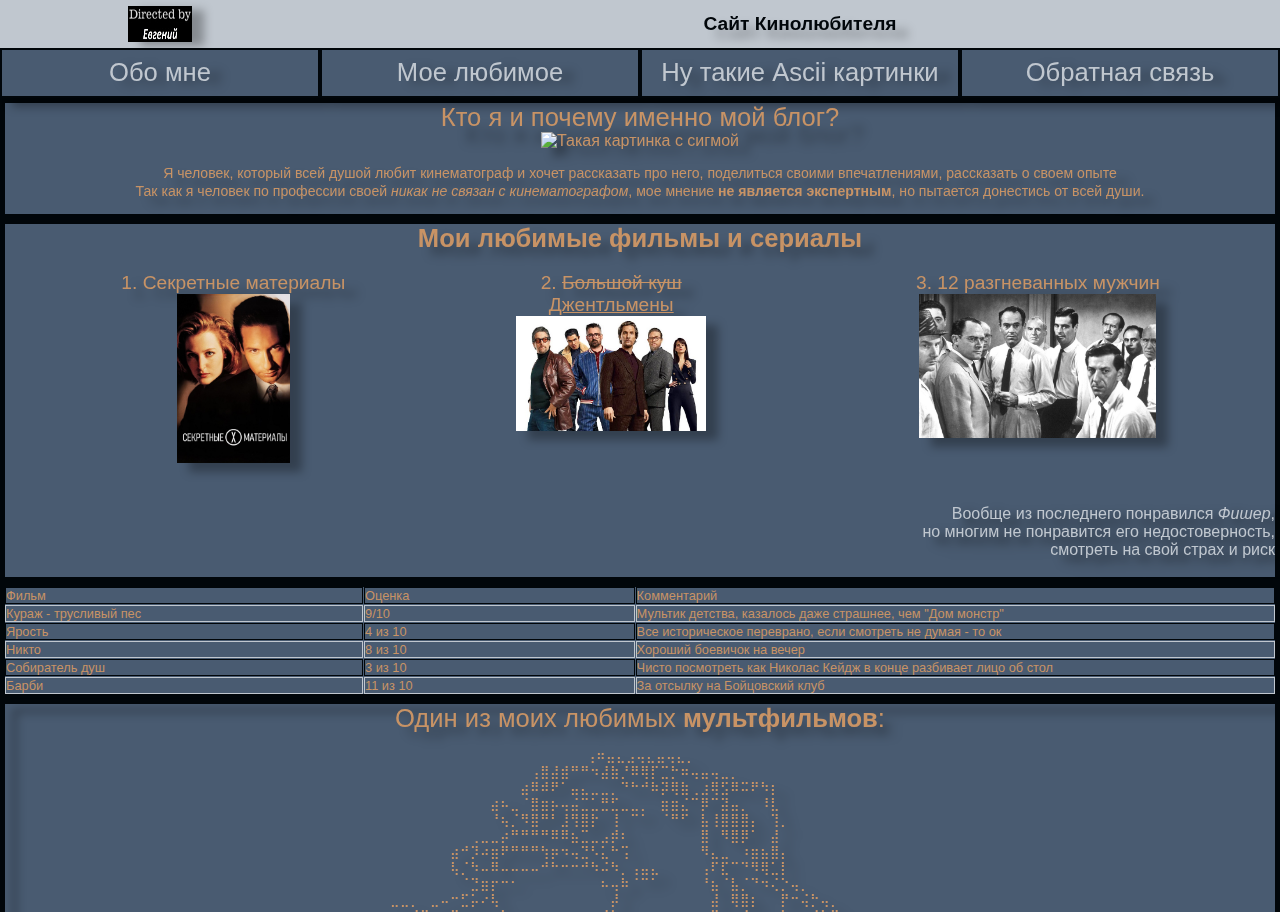
==== commit 2ef4d598: "lab-3: do" ====
--- a/MyWebsite/index.html
+++ b/MyWebsite/index.html
@@ -23,7 +23,7 @@
     <section>
     <div id="my_introduction" class ="my_introduction">
         <h2>Кто я и почему именно мой блог?</h2>
-        <img alt="Такая картинка с сигмой" src="Pictures/Nerd-PNG-File.png">
+        <div class = "my_introduction__my_picture"><img alt="Такая картинка с сигмой" src="Pictures/Nerd-PNG-File.png"></div>
         <article>
             <p>Я человек, который всей душой любит кинематограф и хочет рассказать про него, поделиться своими впечатлениями, рассказать о своем опыте<br>
                 Так как я человек по профессии своей <em>никак не связан с кинематографом</em>, мое мнение <strong>не является экспертным</strong>, но пытается донестись от всей души.
@@ -35,13 +35,38 @@
         <ol>
             <li>Секретные материалы<br><img class = "my_favourite_films__secret_materials_pic" alt="Ну тут такой Дэвид Духовны" src="Pictures/XFiles.jpg"></li>
             <li><p class = "my_favourite_films__crossed">Большой куш</p>
-                <p class = "my_favourite_films__underlined">Джентльмены</p><br>
+                <p class = "my_favourite_films__underlined">Джентльмены</p>
                 <img alt="Постер" src="Pictures/Gentleman.jpg" class = "my_favourite_films__gentleman_pic"></li>
             <li>12 разгневанных мужчин<br><img alt="Ну мужики такие в суде присяжных" src="Pictures/12AngryMan.jpg" class = "my_favourite_films__12_angry_man_pic"></li>
         </ol>
         <aside><a href="https://ru.wikipedia.org/wiki/%D0%A4%D0%B8%D1%88%D0%B5%D1%80_(%D1%81%D0%B5%D1%80%D0%B8%D0%B0%D0%BB)" target="_blank">
             Вообще из последнего понравился <i>Фишер</i>, но многим не понравится его недостоверность, смотреть на свой страх и риск
         </a></aside>
+    </div>
+    <div class ="other_films">
+        <div class="odd_line">Фильм</div>
+        <div class="odd_line">Оценка</div>
+        <div class="odd_line">Комментарий</div>
+
+        <div class="even_line">Кураж - трусливый пес</div>
+        <div class="even_line">9/10</div>
+        <div class="even_line">Мультик детства, казалось даже страшнее, чем "Дом монстр"</div>
+
+        <div class="odd_line">Ярость</div>
+        <div class="odd_line">4 из 10</div>
+        <div class="odd_line">Все историческое переврано, если смотреть не думая - то ок</div>
+
+        <div class="even_line">Никто</div>
+        <div class="even_line">8 из 10</div>
+        <div class="even_line">Хороший боевичок на вечер</div>
+
+        <div class="odd_line">Собиратель душ</div>
+        <div class="odd_line">3 из 10</div>
+        <div class="odd_line">Чисто посмотреть как Николас Кейдж в конце разбивает лицо об стол</div>
+
+        <div class="even_line">Барби</div>
+        <div class="even_line">11 из 10</div>
+        <div class="even_line">За отсылку на Бойцовский клуб</div>
     </div>
     <div id="my_favourite_cartoon" class = "my_favourite_cartoon">
         <p class="my_favourite_cartoon__introduction">Один из моих любимых <b>мультфильмов</b>:<br></p>
--- a/MyWebsite/Css/outlines.css
+++ b/MyWebsite/Css/outlines.css
@@ -1,20 +1,24 @@
+html {
+    overflow: hidden;
+}
 body {
     margin: 0;
     padding: 0;
     font-family: Candara, Verdana, sans-serif;
-
-    overflow: hidden;
     header {
         display: flex;
         background-color: #C0C7CF;
         align-items: center;
         text-align: center;
-        position: sticky;
+        position: static;
+        width: 100%;
         top: 0;
         z-index: 100;
 
         .header_img {
             padding: 0 10vw 0 10vw;
+            width: 5vw;
+            height: 4vh;
             filter: drop-shadow(1vw 0.5vh 5px rgba(0 0 0 / 30%));
         }
 
@@ -27,12 +31,13 @@
         }
     }
     main {
-        overflow-y: scroll;
-        height: 92%;
-        width: 100%;
-        position: absolute;
+        overflow: auto;
+        margin: 0;
+        max-height: 96vh;
         background-color: #495B71;
         color: #C89365;
+        display: flex;
+        flex-direction: column;
         .navigation_list {
             height: 50px;
             list-style-type: none;
@@ -49,6 +54,9 @@
             text-align: center;
 
             .navigation_list_buttonType {
+                display: flex;
+                justify-content: center;
+                align-items: center;
                 border: 2px solid #01060A;
                 background-color: #495B71;
                 font-size: 2vw;
@@ -56,7 +64,10 @@
                 filter: drop-shadow(1vw 1vh 5px rgba(0 0 0 / 30%));
             }
         }
+
         .my_introduction{
+            display: flex;
+            flex-direction: column;
             text-align: center;
             border: 5px solid #01060A;
             h2 {
@@ -66,21 +77,28 @@
                 filter: drop-shadow(2vw 2vh 5px rgba(0 0 0 / 30%));
                 font-weight: lighter;
             }
+            .my_introduction__my_picture{
+                justify-content: center;
+                align-items: center;
+            }
             img {
-                width: 30vw;
-                height: 50vh;
+                width: 20vw;
+                height: 20vw;
                 filter: drop-shadow(1vw 1vh 5px rgba(0 0 0 / 30%));
             }
             article {
+                display: flex;
+                justify-content: center;
                 font-size: 1.1vw;
                 filter: drop-shadow(1vw 1vh 5px rgba(0 0 0 / 30%));
                 line-height: 2vh;
             }
         }
         .my_favourite_films{
+            display: flex;
+            flex-direction: column;
             align-items: center;
             text-align: center;
-
             border: 5px solid #01060A;
             h2{
                 margin: 0;
@@ -89,14 +107,16 @@
                 filter: drop-shadow(1vw 1vh 5px rgba(0 0 0 / 30%));
             }
             ol{
+                display: flex;
+                flex-direction: row;
                 list-style-position: inside;
-                margin: 1rem;
-                padding: 1rem;
+
                 font-size: 1.5vw;
                 filter: drop-shadow(1vw 1vh 5px rgba(0 0 0 / 30%));
                 .my_favourite_films__crossed {
                     margin: 0;
                     padding: 0;
+                    display: inline;
                     text-decoration: line-through;
                 }
                 .my_favourite_films__underlined{
@@ -115,21 +135,42 @@
                 width: 50%;
             }
             aside{
-                filter: drop-shadow(1vw 1vh 5px rgba(0 0 0 / 30%));
-                position: relative;
-                left: 70%;
-                width: 30%;
-                text-align: right;
-                white-space: pre-wrap;
-                a:link, a:visited, a:hover, a:active {
-                    text-decoration: none;
-                    color: #C0C7CF;
-                    filter: drop-shadow(1vw 0.5vh 5px rgba(0 0 0 / 30%));
+                display: none;
+            }
+            @media (min-width: 1001px) {
+                aside{
+                    display: block;
+                    filter: drop-shadow(1vw 1vh 5px rgba(0 0 0 / 30%));
+                    margin: 0 0 0 auto;
+                    width: 30%;
+                    text-align: right;
+                    white-space: pre-wrap;
+                    a:link, a:visited, a:hover, a:active {
+                        text-decoration: none;
+                        color: #C0C7CF;
+                        filter: drop-shadow(1vw 0.5vh 5px rgba(0 0 0 / 30%));
+                    }
                 }
-            }
-        }
-
+             }
+
+        }
+        .other_films{
+            border: 5px solid #01060A;
+            display: grid;
+            grid-template-columns: auto auto auto;
+            grid-auto-flow: row;
+            gap: 1px;
+            font-size: 1vw;
+            .odd_line{
+                border: 1px solid #01060A;
+            }
+            .even_line{
+                border: 1px solid #C0C7CF;
+            }
+        }
         .my_favourite_cartoon {
+            display: flex;
+            flex-direction: column;
             text-align: center;
             border: 5px solid #01060A;
             font-size: 1vw;
@@ -151,6 +192,8 @@
             }
         }
         .feedback {
+            display: flex;
+            flex-direction: column;
             text-align: center;
             font-size: 2vw;
             border: 5px solid #01060A;
@@ -160,15 +203,17 @@
                 padding: 0;
             }
             .feedback__feedback_field{
-                width: 300px;
+                width: 80vw;
                 font-size: 13px;
                 padding: 6px 0 4px 10px;
                 border: 1px solid #cecece;
                 border-radius: 8px;
-                margin: 1.5vh;
+                margin: 1vw auto;
             }
         }
         .footer_with_my_contacts{
+            display: flex;
+            flex-direction: column;
             text-align: left;
             font-size: 1vw;
             border: 5px solid #01060A;
